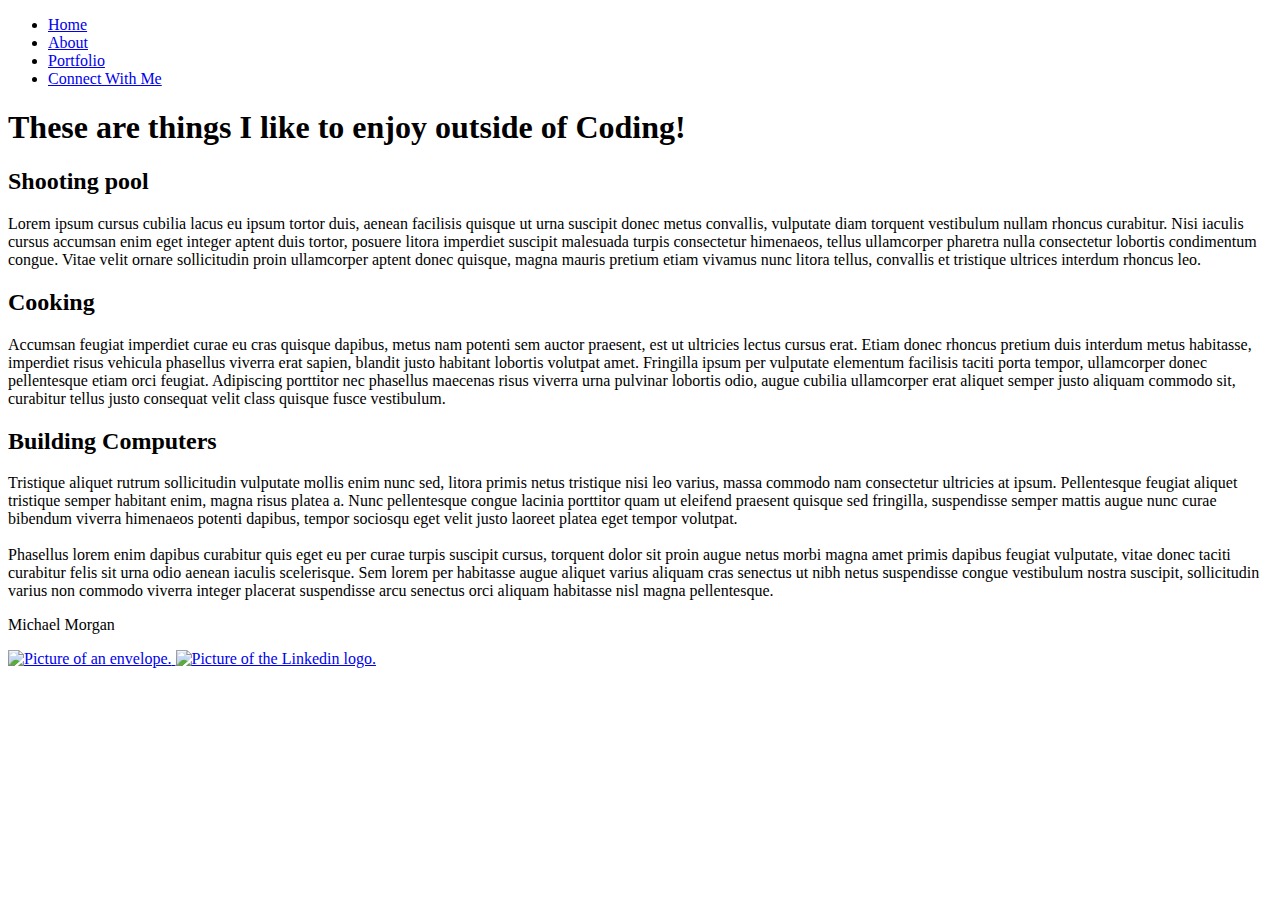
==== about.html @ 50f11e6c "Adding about page to Branch 1" ====
<!DOCTYPE html>
<html lang="en">
<head>
    <meta charset="UTF-8">
    <meta name="viewport" content="width=device-width, initial-scale=1.0">
    <title>Personal Website</title>
    <link rel="stylesheet" href="style.css">
    <script src="javascript.js"></script>
    <title>Personal Website</title>
    <header>
      <ul>
        <li><a href="index.html">Home</a></li>
        <li><a href="about.html">About</a></li>
        <li><a href="portfolio.html">Portfolio</a></li>
        <li><a href="https://www.linkedin.com">Connect With Me</a></li>
      </ul>
    </header>
</head>
<body>
    <main>
        <article>
            <h1>These are things I like to enjoy outside of Coding!</h1>
            <article>
                <h2>Shooting pool</h2>
                <p class="paragraph">Lorem ipsum cursus cubilia lacus eu ipsum tortor duis, aenean facilisis quisque ut urna suscipit donec metus convallis, vulputate diam torquent vestibulum nullam rhoncus curabitur. Nisi iaculis cursus accumsan enim eget integer aptent duis tortor, posuere litora imperdiet suscipit malesuada turpis consectetur himenaeos, tellus ullamcorper pharetra nulla consectetur lobortis condimentum congue. Vitae velit ornare sollicitudin proin ullamcorper aptent donec quisque, magna mauris pretium etiam vivamus nunc litora tellus, convallis et tristique ultrices interdum rhoncus leo.
                </p>
            </article>
            <article>
                <h2>Cooking</h2>
                <p class="paragraph">Accumsan feugiat imperdiet curae eu cras quisque dapibus, metus nam potenti sem auctor praesent, est ut ultricies lectus cursus erat. Etiam donec rhoncus pretium duis interdum metus habitasse, imperdiet risus vehicula phasellus viverra erat sapien, blandit justo habitant lobortis volutpat amet. Fringilla ipsum per vulputate elementum facilisis taciti porta tempor, ullamcorper donec pellentesque etiam orci feugiat. Adipiscing porttitor nec phasellus maecenas risus viverra urna pulvinar lobortis odio, augue cubilia ullamcorper erat aliquet semper justo aliquam commodo sit, curabitur tellus justo consequat velit class quisque fusce vestibulum.</p>
            </article>
            <article>
                <h2>Building Computers</h2>
                <p class="paragraph">Tristique aliquet rutrum sollicitudin vulputate mollis enim nunc sed, litora primis netus tristique nisi leo varius, massa commodo nam consectetur ultricies at ipsum. Pellentesque feugiat aliquet tristique semper habitant enim, magna risus platea a. Nunc pellentesque congue lacinia porttitor quam ut eleifend praesent quisque sed fringilla, suspendisse semper mattis augue nunc curae bibendum viverra himenaeos potenti dapibus, tempor sociosqu eget velit justo laoreet platea eget tempor volutpat.
                    <br><br>
                    Phasellus lorem enim dapibus curabitur quis eget eu per curae turpis suscipit cursus, torquent dolor sit proin augue netus morbi magna amet primis dapibus feugiat vulputate, vitae donec taciti curabitur felis sit urna odio aenean iaculis scelerisque. Sem lorem per habitasse augue aliquet varius aliquam cras senectus ut nibh netus suspendisse congue vestibulum nostra suscipit, sollicitudin varius non commodo viverra integer placerat suspendisse arcu senectus orci aliquam habitasse nisl magna pellentesque.
                </p>
            </article>
        </article>


        <footer>
            <div>
              <p class="paragraph">Michael Morgan</p>
            </div>
      
            <div>
              <a href="email.com">
                <img width="50" 
                src="Email-icon.png" 
                alt="Picture of an envelope.">
              </a>
              <a href="https://www.linkedin.com">
                <img width="50" 
                src="Linkedin.png" 
                alt="Picture of the Linkedin logo.">
              </a>
            </div>
        </footer>
    </main>
</body>
</html>
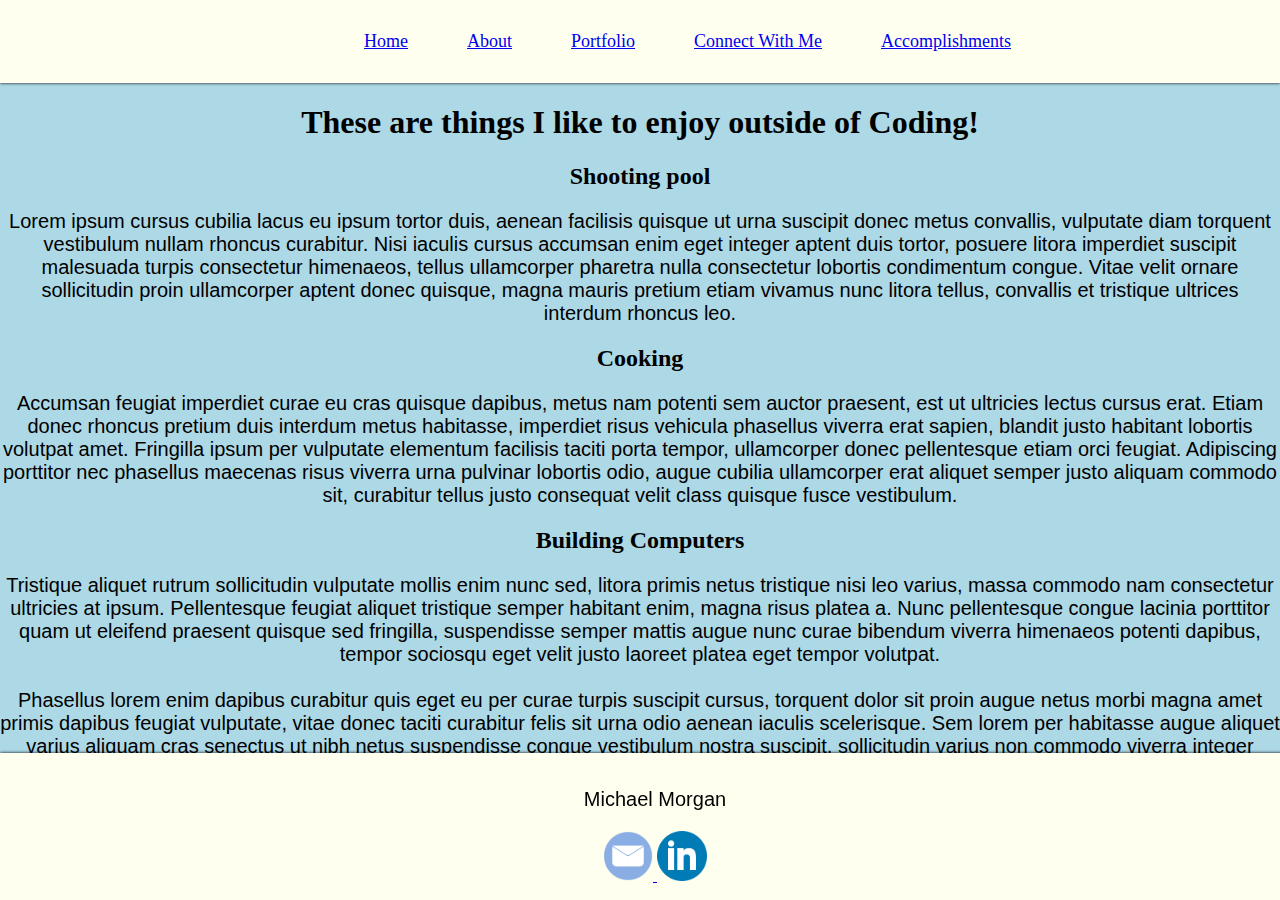
==== commit b7c625e7: "pushing changes to about, index, portfolio, and new success page" ====
--- a/about.html
+++ b/about.html
@@ -13,6 +13,7 @@
         <li><a href="about.html">About</a></li>
         <li><a href="portfolio.html">Portfolio</a></li>
         <li><a href="https://www.linkedin.com">Connect With Me</a></li>
+        <li><a href="success.html">Accomplishments</a></li>
       </ul>
     </header>
 </head>
--- a/style.css
+++ b/style.css
@@ -0,0 +1,59 @@
+/* Styling for Index, About, and Portfolio pages */
+
+body {
+    background-color: lightblue;
+    margin: 0;
+}
+
+header {
+    background-color: ivory;
+    padding: 15px;
+    text-align: center;
+    box-shadow: 0 0 3px black;
+}
+
+header li {
+    display: inline;
+    padding-left: 55px;
+    font-size: 18px;
+}
+
+header li a:hover {
+    color: green;
+}
+
+.paragraph {
+    font-size: 20px;
+    font-family: Verdana, Geneva, Tahoma, sans-serif;
+}
+
+#paragraph {
+    font-size: 30px;
+    font-family: sans-serif;
+    text-decoration: underline;
+}
+
+#stockimage {
+    border-radius: 8%;
+    width: 550px;
+    float: left;
+}
+
+main {
+    text-align: center;
+}
+
+footer {
+    position: fixed;
+    left: 0;
+    bottom: 0;
+    width: 100%;
+    background-color: ivory;
+    padding: 15px;
+    text-align: center;
+    box-shadow: 0 0 3px black;
+}
+
+.highlight {
+    background: yellow;
+}